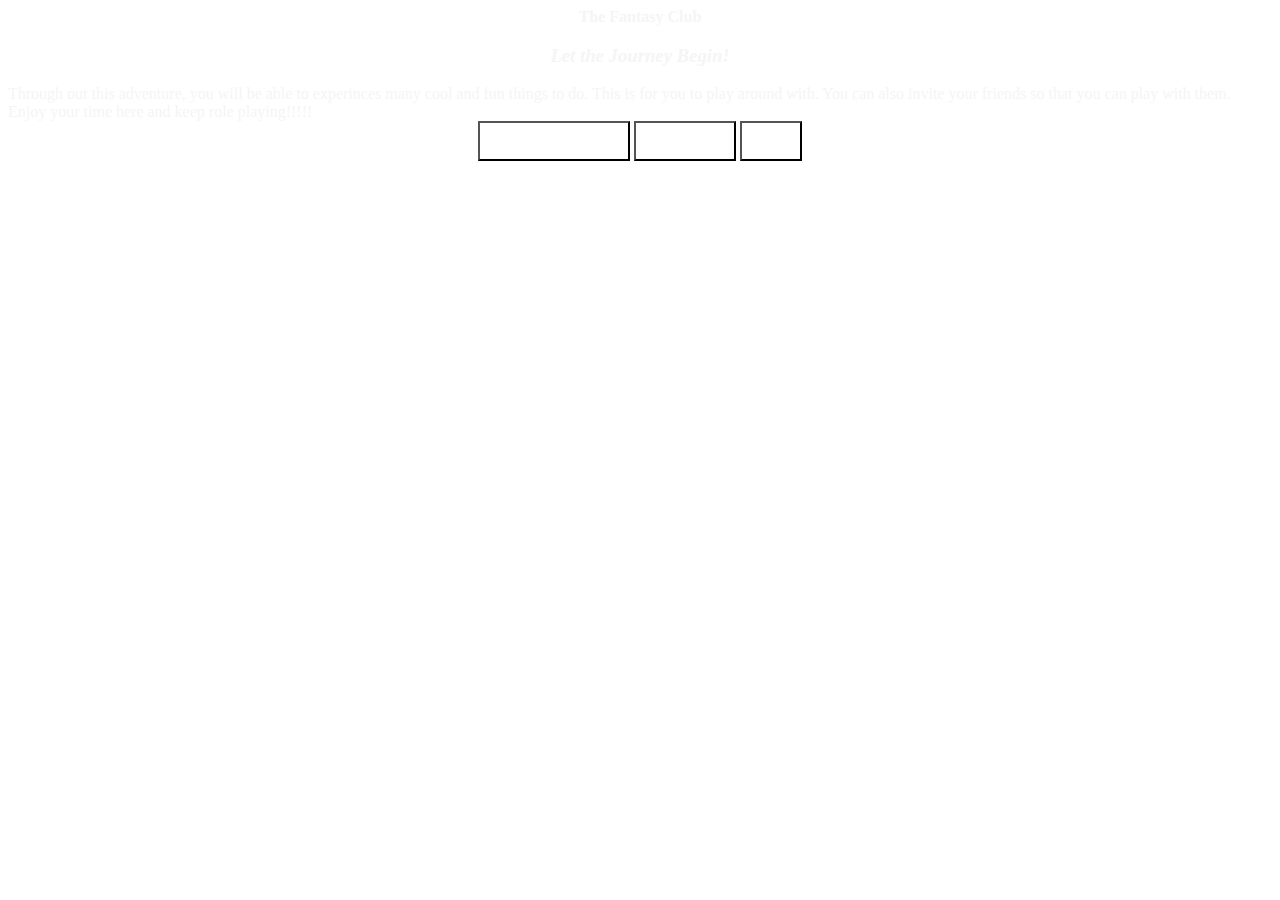
==== home.html @ e098ef6e "Update home.html" ====
<body background="https://www.slashfilm.com/wp/wp-content/images/secretlifeofpets-chloe-max-mel.jpg">
<font color="WhiteSmoke ">
<center>
<b>The Fantasy Club</b>
<center><i><h3>Let the Journey Begin!</h3></i></center>
</center> Through out this adventure, you will be able to experinces many cool and fun things to do. This is for you to play around with. You can also invite your friends so that you can play with them. Enjoy your time here and keep role playing!!!!!
<!DOCTYPE html>
<html>
<style>
body {
}
</style>
<center>
<meta name="viewport" content="width=device-width, initial-scale=1">
<style>
.dropbtn {
background-color: white;
color: white;
padding: 10px;
font-size: 14px;
}
.dropdown {
position: relative;
display: inline-block;
}
.dropdown-content {
display: none;
position: absolute;
background-color: AntiqueWhite ;
min-width: 200px;
box-shadow: 0px 8px 16px 0px rgba(0,0,0,0.2);
z-index: 1;
}
.dropdown-content a {
color: purple;
padding: 12px 16px;
text-decoration: none;
display: block;
}
.dropdown-content a:hover {background-color: Aquamarine ;}
.dropdown:hover .dropdown-content {display: block;}
.dropdown:hover .dropbtn {background-color: Aquamarine ;}
.button {
background-color: Aquamarine ;
border: none;
color: Aquamarine;
padding: 10px;
text-align: center;
text-decoration: none;
display: inline-block;
font-size: 13px;
margin: 4px 2px;
cursor: pointer;
}
.button1 {border-radius: 12px;}
</style>
<head>
<meta charset="utf-8">
<meta name="viewport" content="width=device-width">
<title>The Fantasy Club</title>
<div class="dropdown">
<button class="dropbtn">Roleplay Information</button>
<div class="dropdown-content">
<a href="howtoroleplay.html">How to roleplay</a>
</div>
</div>
<div class="dropdown">
<button class="dropbtn">Chat Rooms</button>
<div class="dropdown-content">
<a href="chat.html">Public Chatroom</a>
<a href="chat.html">Private Chatroom</a>
</div>
</div>
<div class="dropdown">
<button class="dropbtn"> Landz</button>
<div class="dropdown-content">
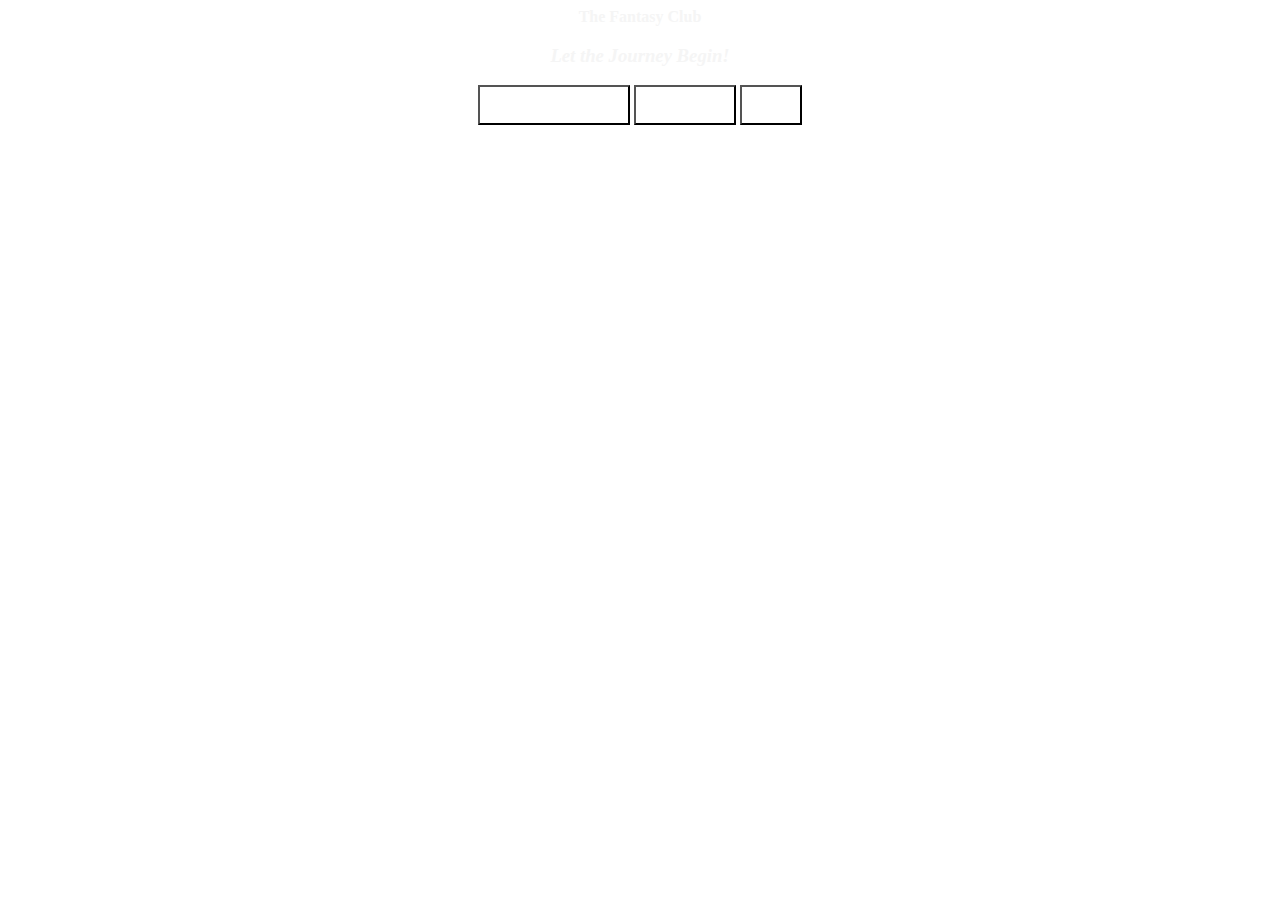
==== commit a24cc63b: "Update home.html" ====
--- a/home.html
+++ b/home.html
@@ -1,9 +1,9 @@
-  <body background="https://www.slashfilm.com/wp/wp-content/images/secretlifeofpets-chloe-max-mel.jpg">
+  <body background="https://www.moviequotesandmore.com/wp-content/uploads/secret-life-of-pets.jpg">
 <font color="WhiteSmoke ">
 <center>
 <b>The Fantasy Club</b>
 <center><i><h3>Let the Journey Begin!</h3></i></center>
-</center> Through out this adventure, you will be able to experinces many cool and fun things to do. This is for you to play around with. You can also invite your friends so that you can play with them. Enjoy your time here and keep role playing!!!!!
+</center> 
 <!DOCTYPE html>
 <html>
 <style>
